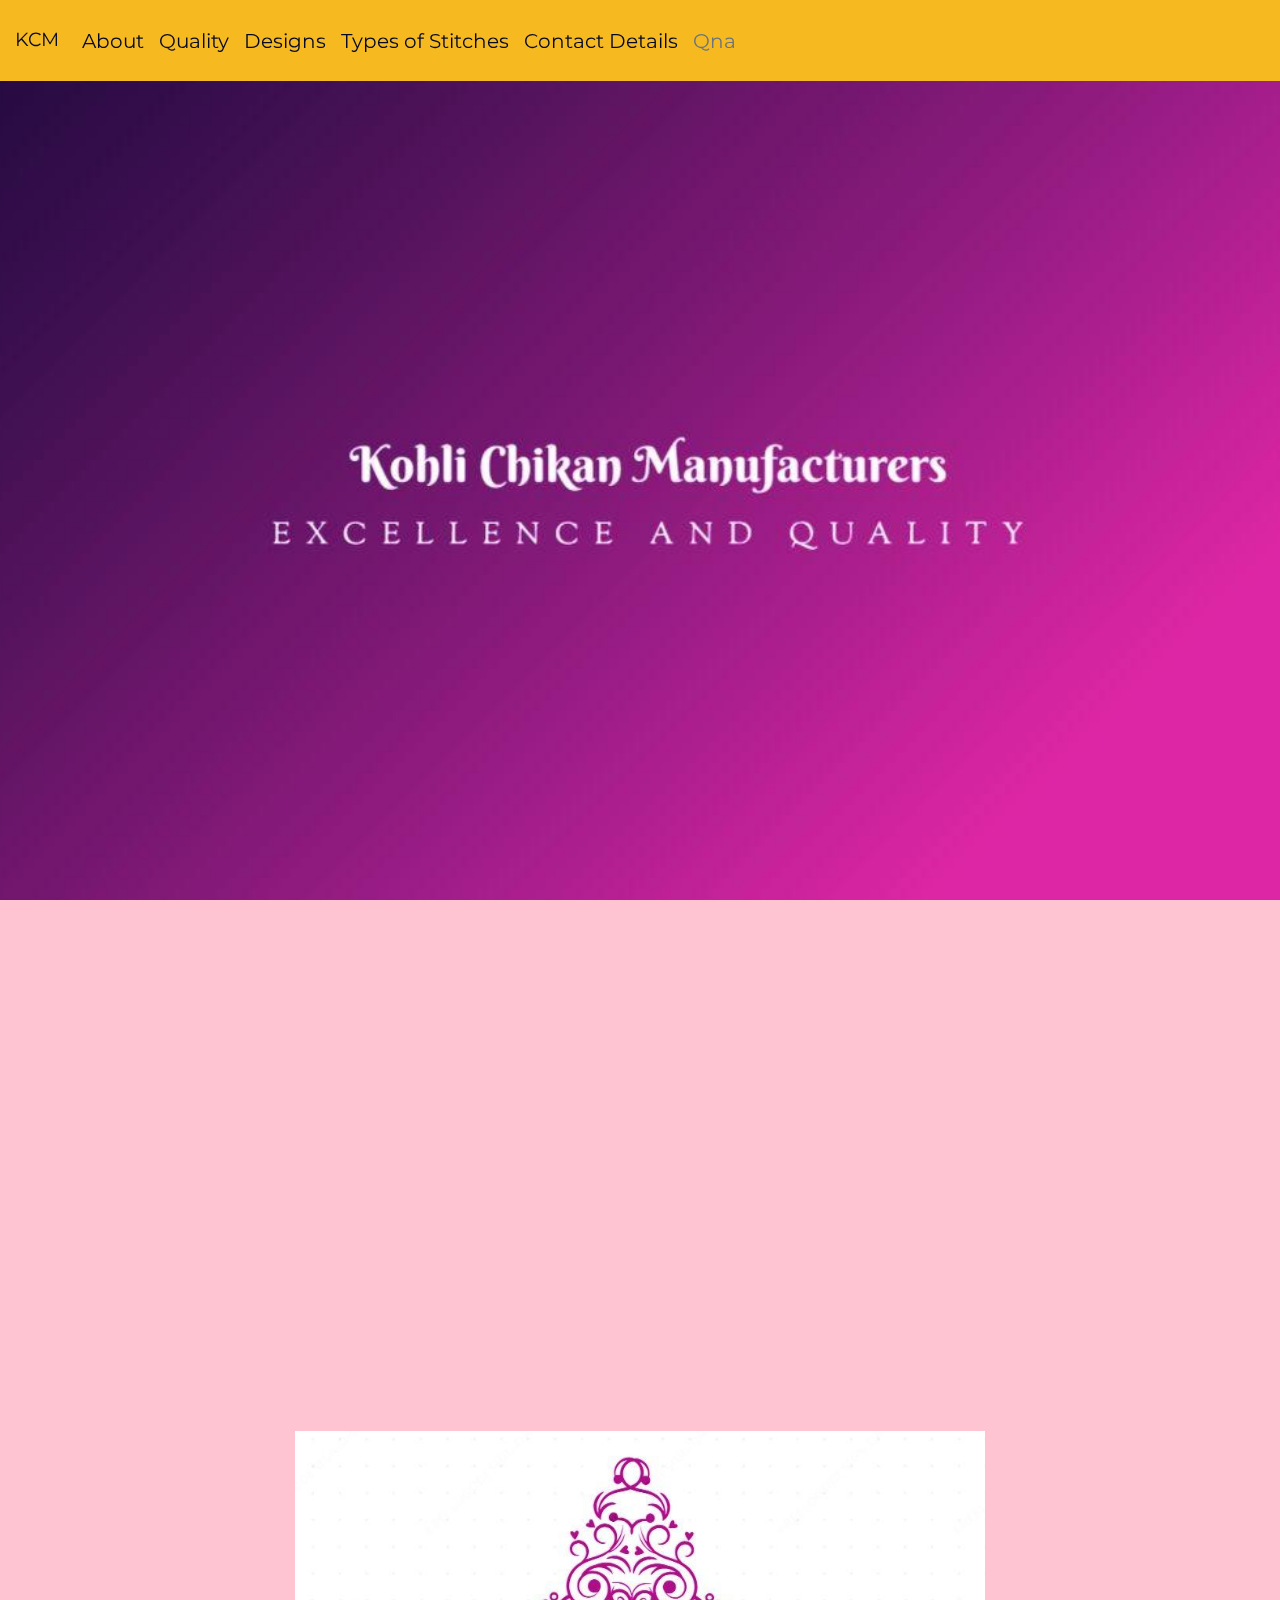
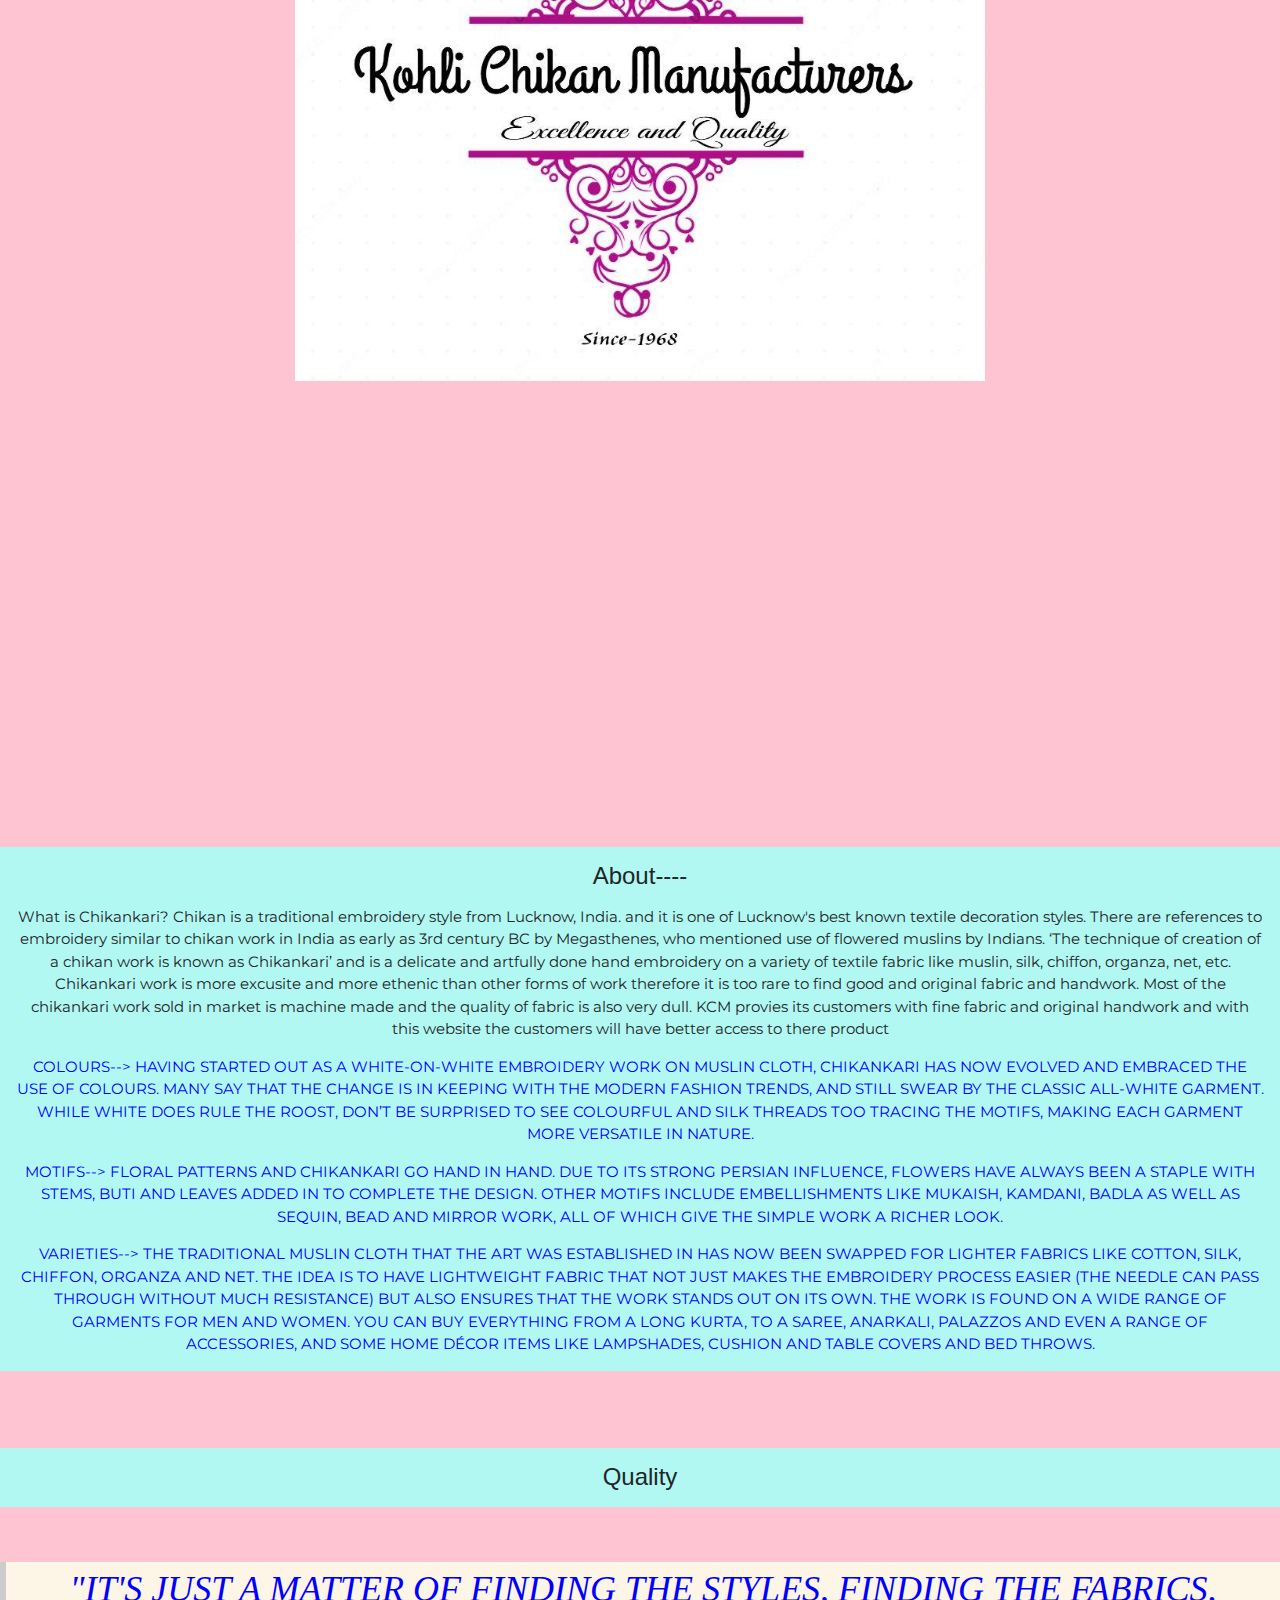
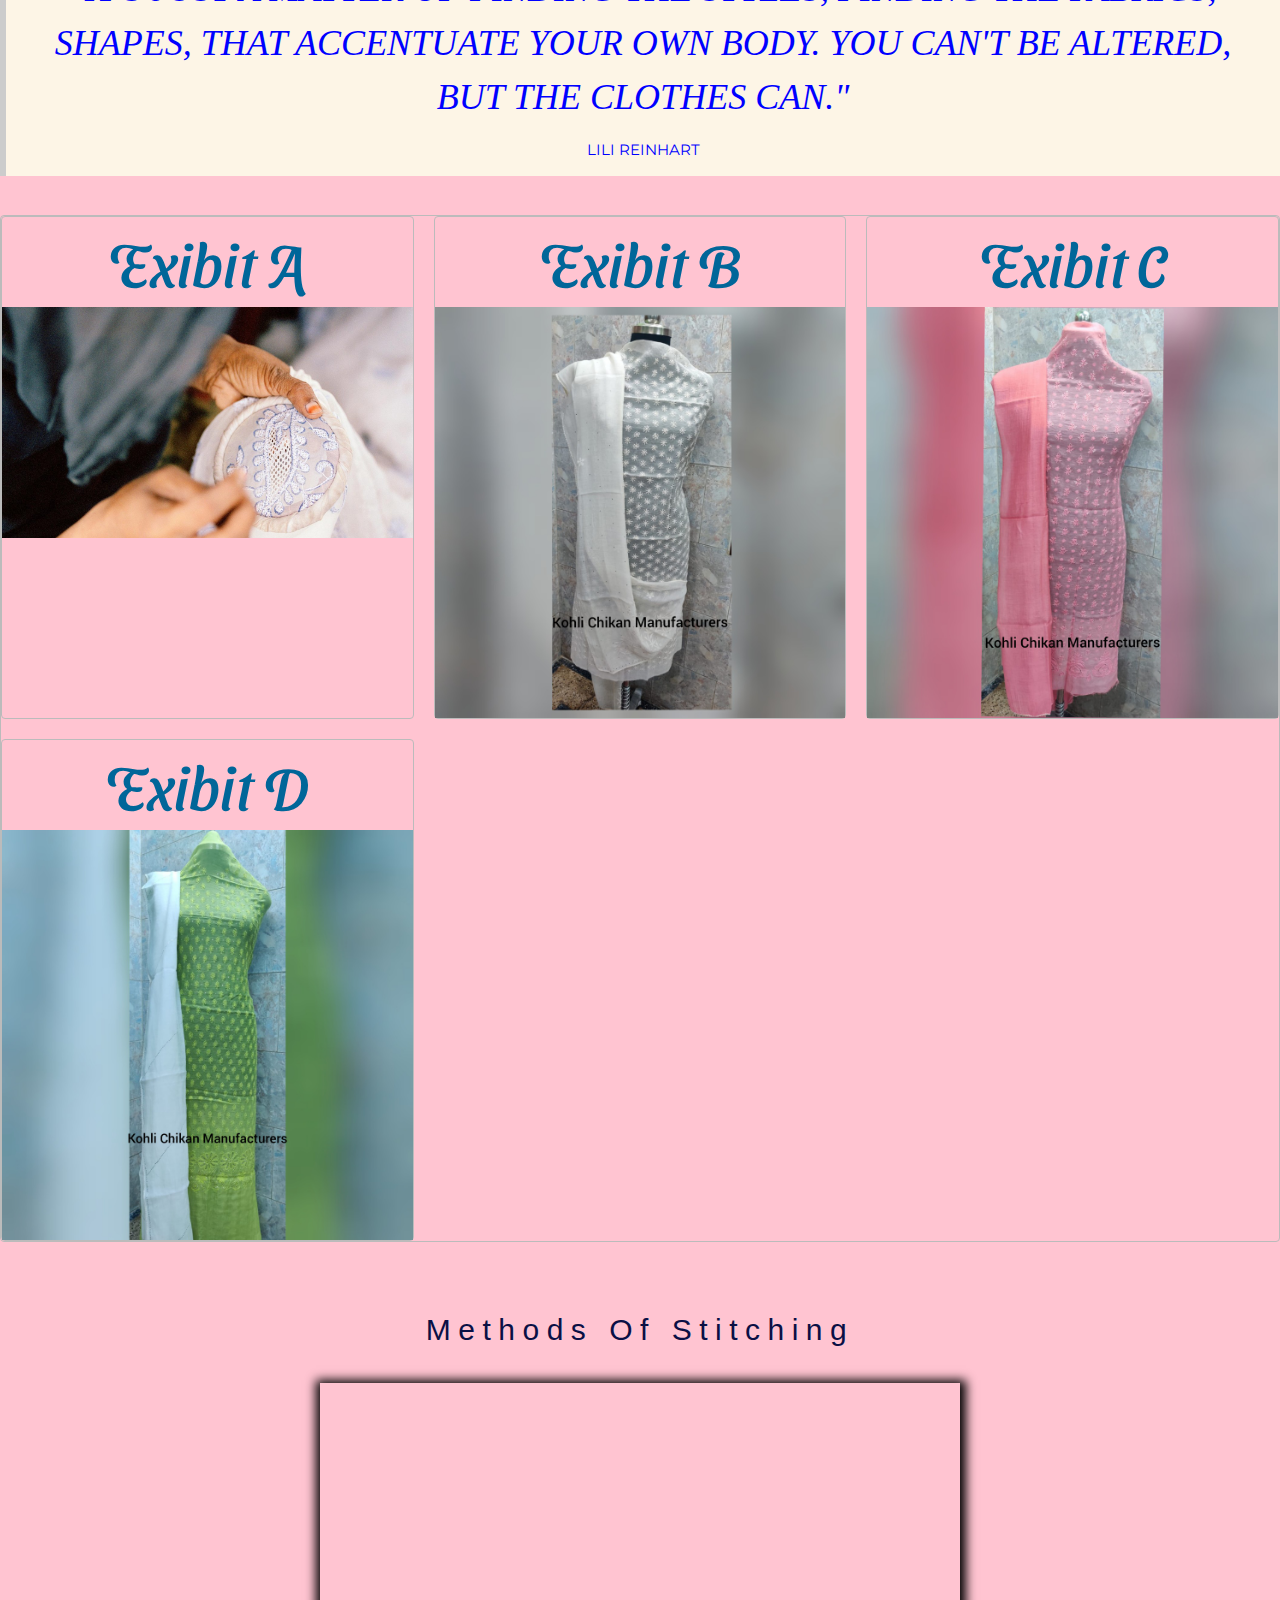
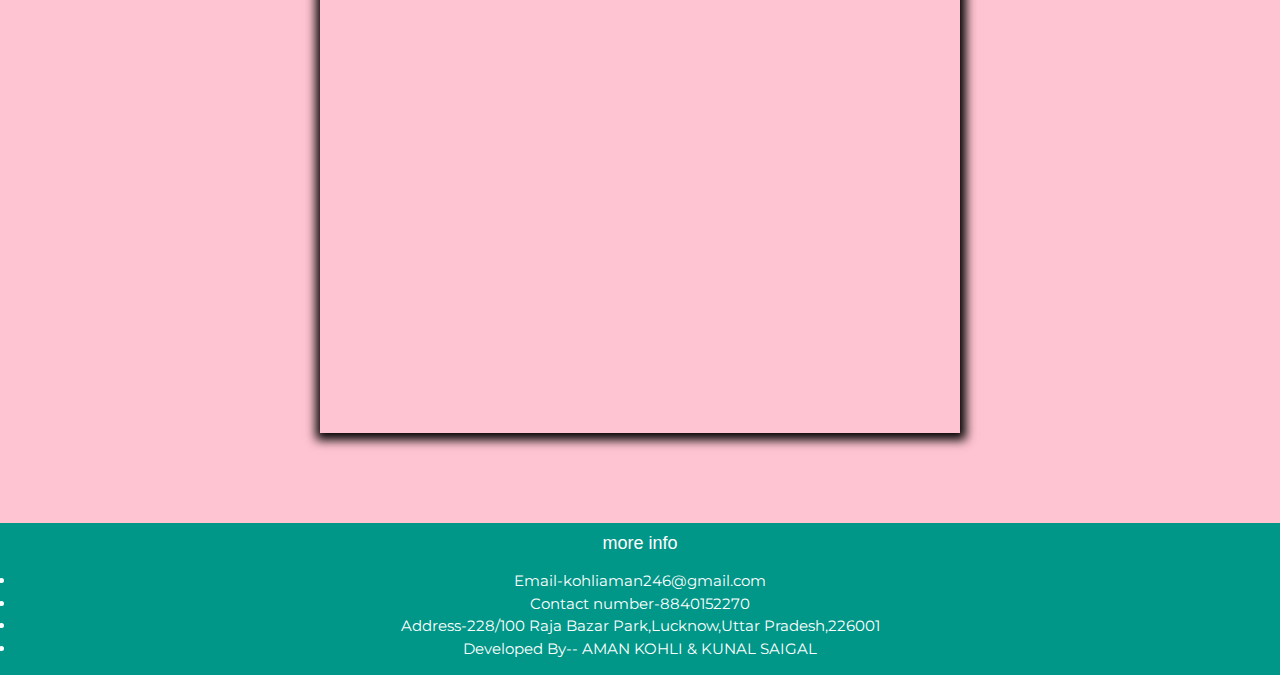
==== index.html @ 1446d8e0 "index.html" ====
<!DOCTYPE html>
<html>
<head>
		
		<link rel="stylesheet" href="https://stackpath.bootstrapcdn.com/bootstrap/4.4.1/css/bootstrap.min.css" integrity="sha384-Vkoo8x4CGsO3+Hhxv8T/Q5PaXtkKtu6ug5TOeNV6gBiFeWPGFN9MuhOf23Q9Ifjh" crossorigin="anonymous">
    <link href="https://fonts.googleapis.com/css2?family=Montserrat:ital,wght@1,500&family=Sansita+Swashed:wght@300&display=swap" rel="stylesheet">
    <link rel="stylesheet" href="https://www.w3schools.com/w3css/4/w3.css">
		<link rel="stylesheet" href="pro.css">
    <link href="https://fonts.googleapis.com/css2?family=Cinzel:wght@700&display=swap" rel="stylesheet">
    <meta name="viewport" content="width=device-width, initial-scale=1.0" />

        <title>KCM</title>

</nav>
<nav class="navbar navbar-expand-md sticky-top" >
  <a class="navbar-brand" href="#">KCM</a>
  <button class="navbar-toggler" type="button" data-toggle="collapse" data-target="#navbarNavAltMarkup" aria-controls="navbarNavAltMarkup" aria-expanded="false" aria-label="Toggle navigation">
    <span class="navbar-toggler-icon"></span>
  </button>
  <div class="collapse navbar-collapse" id="navbarNavAltMarkup">
    <div class="navbar-nav">
      <a class="nav-item nav-link active" href="#About">About<span class="sr-only">(current)</span></a>
      <a class="nav-item nav-link" href="#Quality">Quality</a>
      <a class="nav-item nav-link" href="#Designs">Designs</a>
      <a class="nav-item nav-link" href="#Types">Types of Stitches</a>
      <a class="nav-item nav-link" href="#Detail">Contact Details</a>
      <a class="nav-item nav-link disabled" href="#" tabindex="-1" aria-disabled="true">Qna</a>
    </div>
  </div>
</nav>
</head>
<header><div class=".img-responsive" id="hee2" style="background-image: url('.//images/photo_2020-10-04_00-41-54.jpg')"></div></header>


<div class="img-container" id="hee"></div>

<body>
	<div id="About" class="head"></div>
        <div class="img-container">
         <div><center><img src=".//images/photo_2020-10-04_00-01-25.jpg" height='550px'></center></div>
         <div class="img-container" id="hee"></div>
        </div>
          <div class="w3-panel">
            <p><p><h3>About----</h3></p>
              What is Chikankari?
              Chikan is a traditional embroidery style from Lucknow, India. and it is one of Lucknow's best known textile decoration styles. There are references to embroidery similar to chikan work in India as early as 3rd century BC by Megasthenes, who mentioned use of flowered muslins by Indians. ‘The technique of creation of a chikan work is known as Chikankari’ and is a delicate and artfully done hand embroidery on a variety of textile fabric like muslin, silk, chiffon, organza, net, etc.
    
              Chikankari work is more excusite and more ethenic than other forms of work therefore it is too rare to find good and original fabric and handwork. Most of the chikankari work sold in market is machine made and the quality of fabric is also very dull. KCM provies its customers with fine fabric and original handwork and with this website the customers will have better access to there product
            </p>
            <p>  
            Colours-->
            Having started out as a white-on-white embroidery work on muslin cloth, chikankari has now evolved and embraced the use of colours. Many say that the change is in keeping with the modern fashion trends, and still swear by the classic all-white garment. While white does rule the roost, don’t be surprised to see colourful and silk threads too tracing the motifs, making each garment more versatile in nature.
            </p>
            <p>
            Motifs-->
            Floral patterns and chikankari go hand in hand. Due to its strong Persian influence, flowers have always been a staple with stems, buti and leaves added in to complete the design. Other motifs include embellishments like Mukaish, Kamdani, Badla as well as sequin, bead and mirror work, all of which give the simple work a richer look.</p>
            <p>
            Varieties-->
            The traditional muslin cloth that the art was established in has now been swapped for lighter fabrics like cotton, silk, chiffon, organza and net. The idea is to have lightweight fabric that not just makes the embroidery process easier (the needle can pass through without much resistance) but also ensures that the work stands out on its own.
            The work is found on a wide range of garments for men and women. You can buy everything from a long kurta, to a saree, anarkali, palazzos and even a range of accessories, and some home décor items like lampshades, cushion and table covers and bed throws.</p>
        </div>
<br><br>


<div id="Quality" class="w3-panel w3-lightyellow">
            <p><p><h3>Quality</h3></p>
              


              </p>
          </div>
          <br>
          <div class="w3-panel w3-leftbar w3-sand">
            <p class="w3-xxlarge w3-serif">
            <i>"It's just a matter of finding the styles, finding the fabrics, shapes, that accentuate your own body. You can't be altered, but the clothes can."</i></p>
            <p>Lili Reinhart</p>
          </div>
          <br>
          

<div id="Designs" class="zone grid-wrapper">
					<div class="box zone">Exibit A<img src=".//images/kohli2.jpg"></div>
 					<div class="box zone">Exibit B<img src="./images/InShot_20200909_200847723_resized.jpg"></div>
 					<div class="box zone">Exibit C<img src=".//images/InShot_20200912_143123363_resized.jpg"></div>
 					<div class="box zone">Exibit D<img src=".//images/InShot_20200917_011027141_resized.jpg"></div>
</div>
<br><br>

<div id="method"><h2>Methods Of Stitching</h2></div>
<div id="Types" class="maindiv"></div>
<br><br><br><br>		

<footer id="Detail" class="w3-container w3-teal">
  <h5>more info</h5>
  <p>
        <li>Email-kohliaman246@gmail.com</li>
        <li>Contact number-8840152270</li>  
        <li>Address-228/100 Raja Bazar Park,Lucknow,Uttar Pradesh,226001</li>
        <li>Developed By-- AMAN KOHLI   &   KUNAL SAIGAL</li>

</p>
</footer>
</body>
<script src="https://code.jquery.com/jquery-3.4.1.slim.min.js" integrity="sha384-J6qa4849blE2+poT4WnyKhv5vZF5SrPo0iEjwBvKU7imGFAV0wwj1yYfoRSJoZ+n" crossorigin="anonymous"></script>
<script src="https://cdn.jsdelivr.net/npm/popper.js@1.16.0/dist/umd/popper.min.js" integrity="sha384-Q6E9RHvbIyZFJoft+2mJbHaEWldlvI9IOYy5n3zV9zzTtmI3UksdQRVvoxMfooAo" crossorigin="anonymous"></script>
<script src="https://stackpath.bootstrapcdn.com/bootstrap/4.4.1/js/bootstrap.min.js" integrity="sha384-wfSDF2E50Y2D1uUdj0O3uMBJnjuUD4Ih7YwaYd1iqfktj0Uod8GCExl3Og8ifwB6" crossorigin="anonymous"></script>
</html>
---- pro.css ----
body {
    text-align: center;
    font-family: 'Montserrat', sans-serif;
    background-color: #FFC4D1;
}
html{
    background-image: linear-gradient(to right, rgb(214, 0, 0), rgb(184, 0, 153));
    font-family: 'Montserrat', sans-serif;
    overflow: visible;
}

p {
    color: blue;
    text-transform: uppercase;
}

.grid-wrapper {
    display: grid;
    grid-template-columns: repeat(auto-fill, minmax(350px, 1fr));
    grid-gap: 20px;
}

.container,.container-fluid {
    height: 50vh;
    display: flex;
    align-items:center;
    justify-content:center;
    border:50px solid;
    text-align:center;
}

.zone {
    color: #006699;
    font-size: 2em;
    border-radius: 4px;
    border: 1px solid #bbb;
    transition: all 0.3s linear;
    font-family: 'Sansita Swashed', cursive;
}

.box > img {
    width: 100%
}

footer {
    font-color: black
}

.head {
    font-size: 50px;

}
.img-container{
background-image: url(https://i2.wp.com/files.123freevectors.com/wp-content/original/112790-red-and-black-blurred-background-vector.jpg?w=800&q=95.jpg);
background-size: cover;
background-attachment: fixed;
margin:auto;
}

.img-container > img
{
    border-radius: 50%;
}

#method{
font-family: 'Montserrat', sans-serif;
font-size: 2.1rem;
line-height: 1.4;
letter-spacing: 0.5rem;
text-align: center;
color: #0A1045;
margin-top: 25px;
margin-bottom: 35px; 
}
.maindiv{
    width: 50%;
    height: 650px;
    position: center;
    top:70%;
    left: 50%;
    transform: translate(+50%);
    align-items: center;
    justify-content: center;
    background-size: 100% 100%;
    box-shadow: 1px 2px 10px 5px black;
    animation: slider 100s infinite linear;
    font-family: 'Montserrat', sans-serif;   
}
@keyframes slider{
    0%{background-image: url('.//images/05_edited.jpg');}
    10%{background-image: url('.//images/06_edited.jpg');}
    25%{background-image: url('.//images/07_edited.jpg');}
    35%{background-image: url('.//images/08_edited.jpg');}
    40%{background-image: url('.//images/09_edited.jpg');}
    50%{background-image: url('.//images/10_edited.jpg');}
    65%{background-image: url('.//images/65_edited.jpg');}
    80%{background-image: url('.//images/88_edited.jpg');}
    100%{background-image: url('.//images/563_edited.jpg');}

}

.carousel-slide,#carousel-item,{
    justify-content: center;
    align-items: center;
}

#hee{
    height: 50vh;
    width: 50%
    background-image:url('.//images/photo_2020-10-04_00-41-54.jpg');
    background-attachment: fixed;
    background-size: cover;
}

#hee2{
    height: 100vh;
    width: 100%;
    background-attachment: fixed;
    background-size: cover;
    background-position: center;
}

.navbar {
    height: 9vh;
    color: #040926;
    background-color: rgba(245, 183, 0, 0.85);
    font-size: 20px;
}

.w3-panel{
    background-color: #B1F8F2;
}
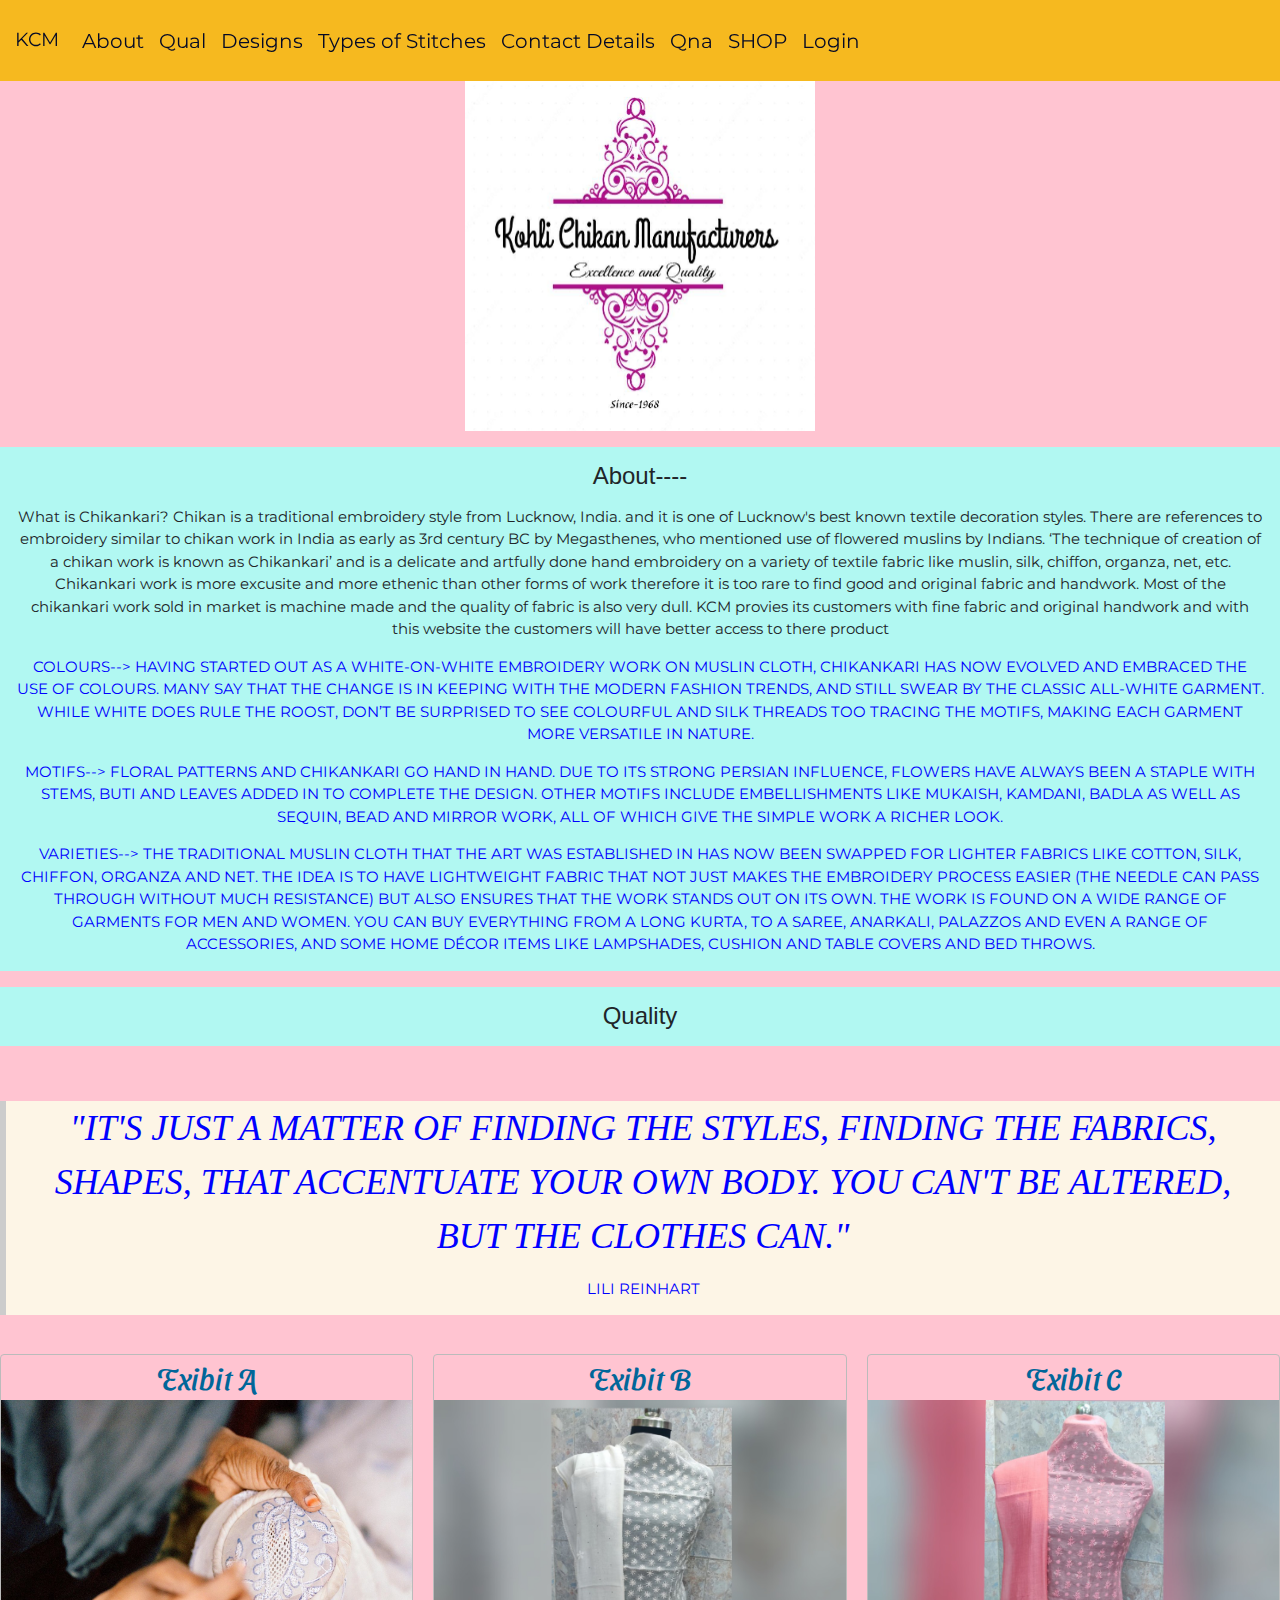
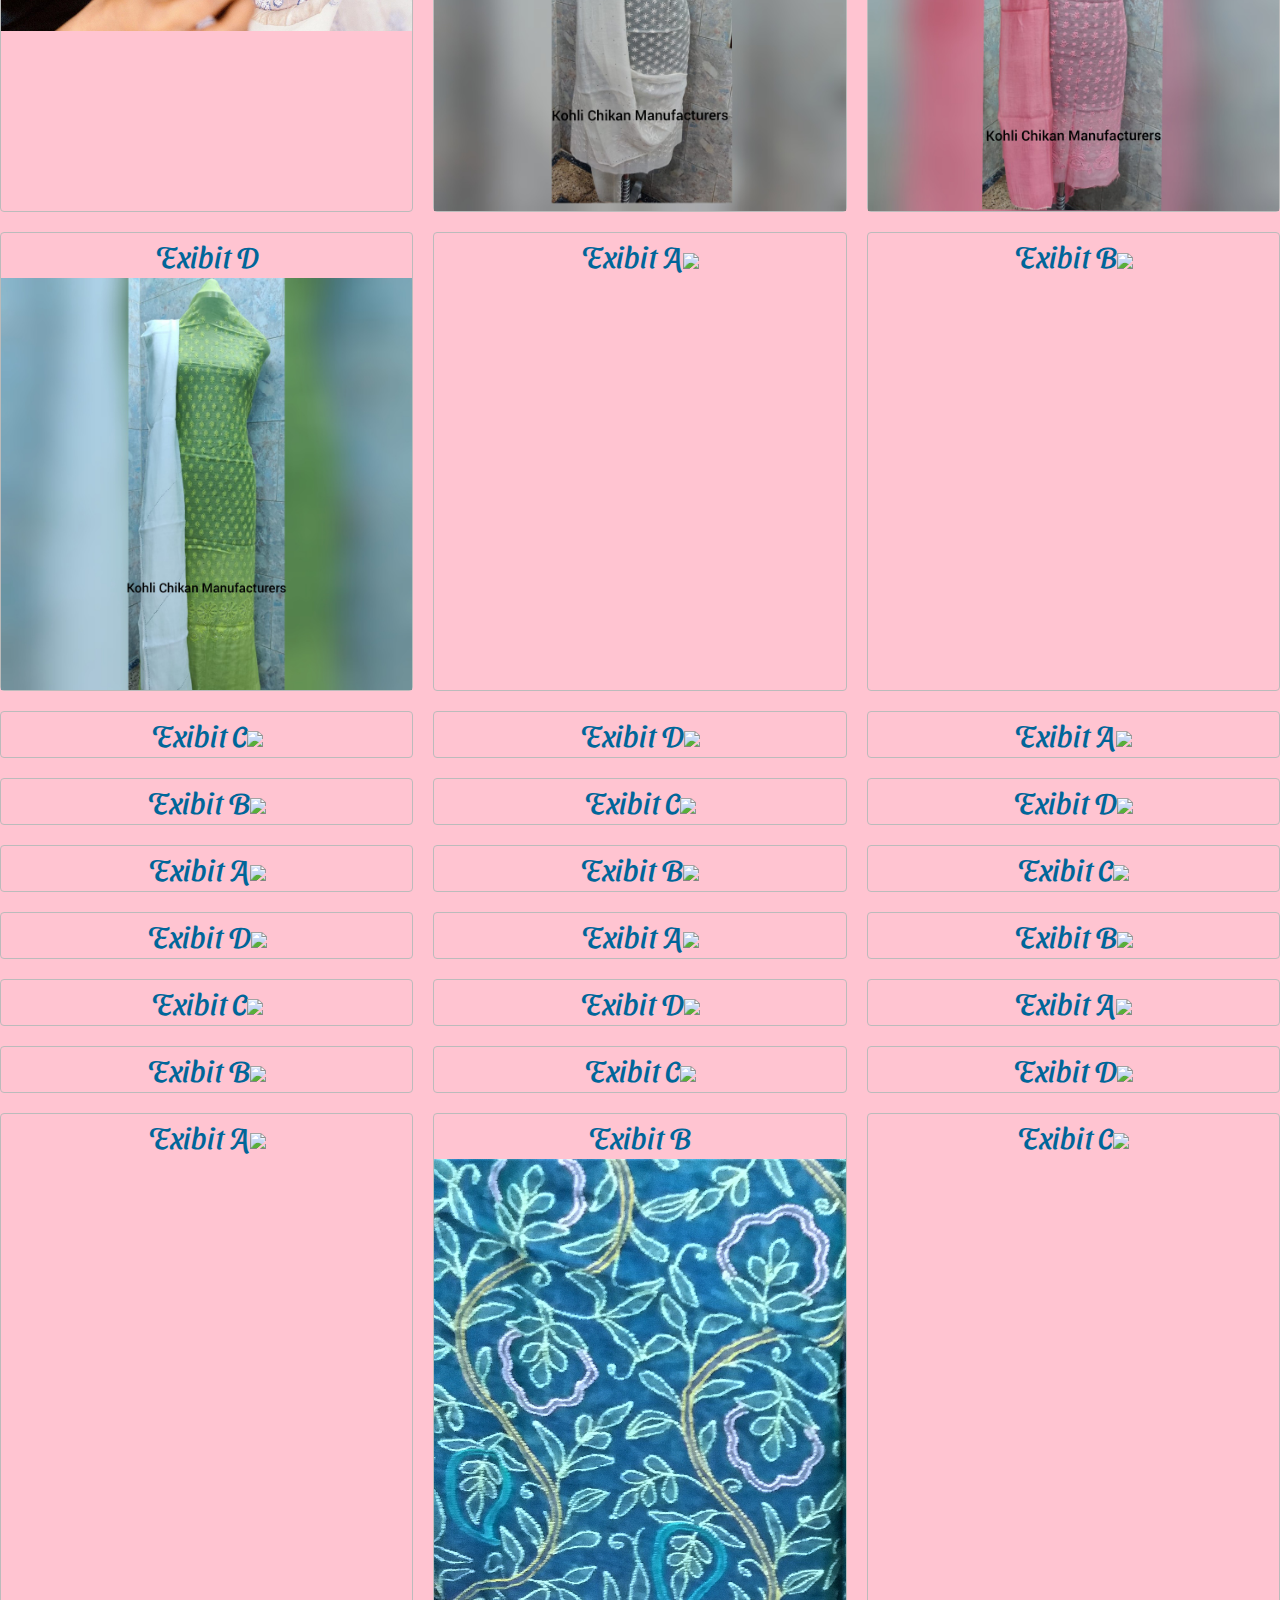
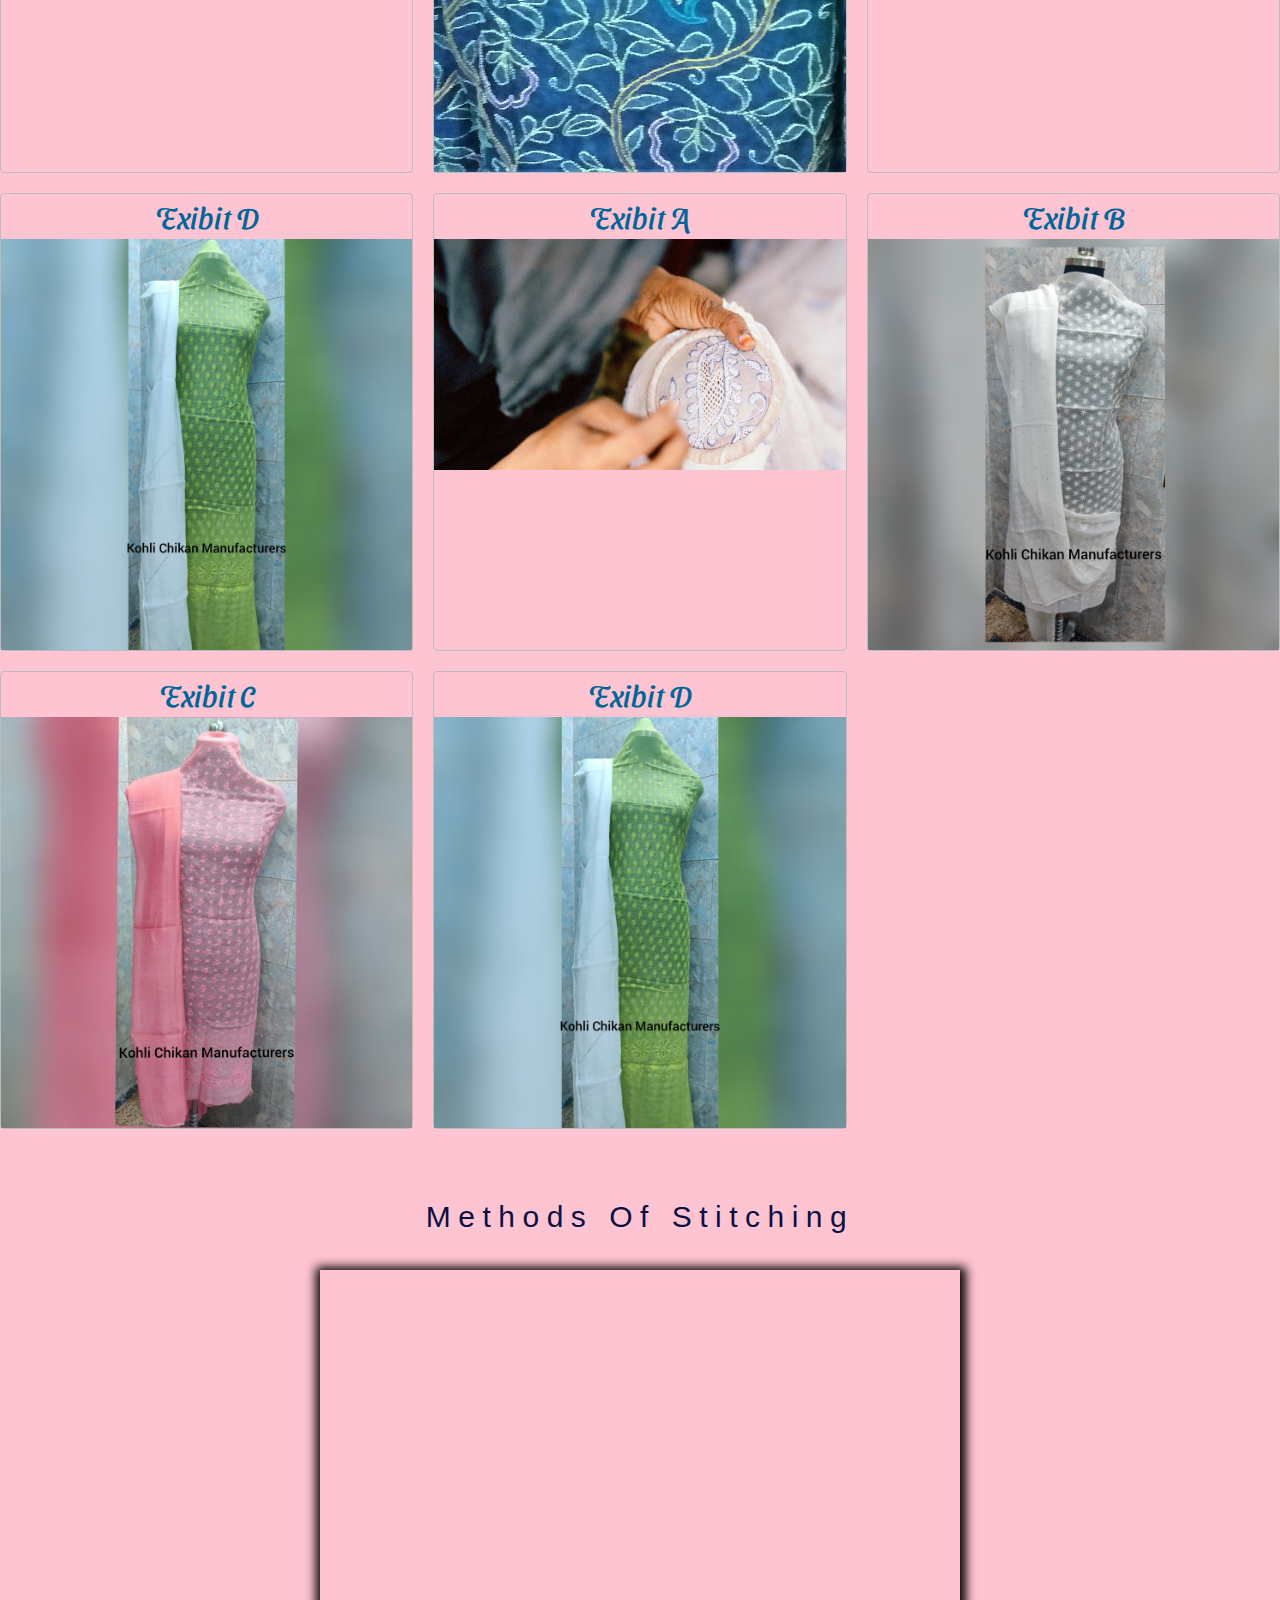
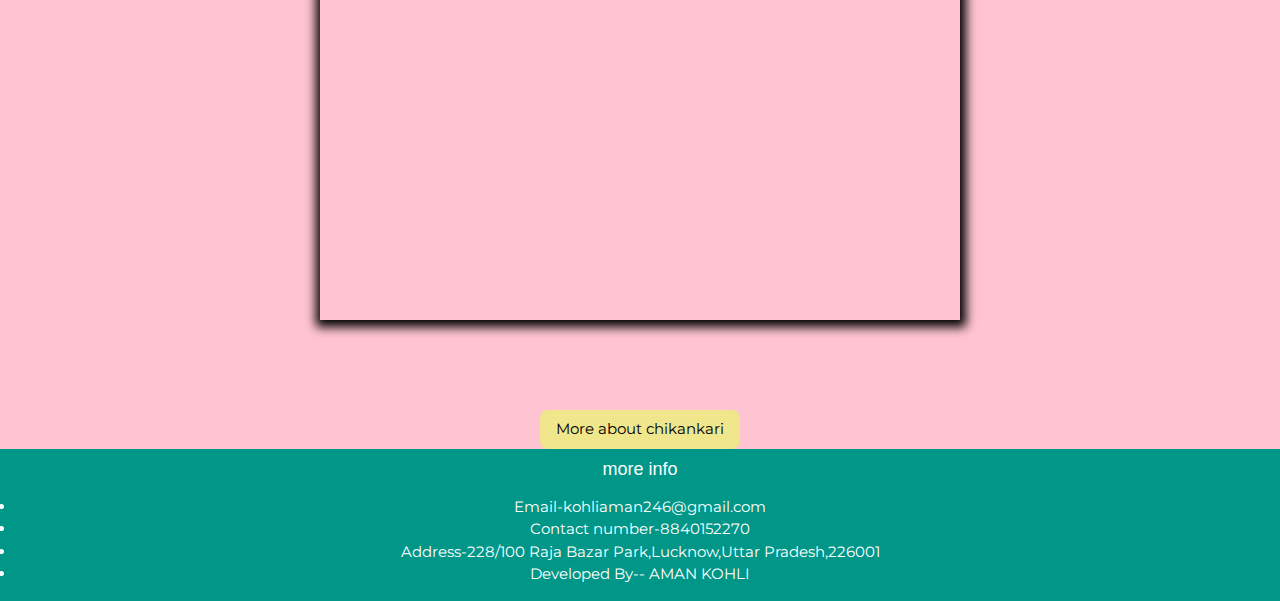
==== commit abd80dcf: "Add files via upload" ====
--- a/index.html
+++ b/index.html
@@ -7,42 +7,43 @@
     <link rel="stylesheet" href="https://www.w3schools.com/w3css/4/w3.css">
 		<link rel="stylesheet" href="pro.css">
     <link href="https://fonts.googleapis.com/css2?family=Cinzel:wght@700&display=swap" rel="stylesheet">
-    <meta name="viewport" content="width=device-width, initial-scale=1.0" />
+    <meta name="viewport" content="width=device-width, initial-scale=1.0"/>
+    <link rel="stylesheet" type="text/css" href="pro
+    .css">
 
         <title>KCM</title>
 
 </nav>
 <nav class="navbar navbar-expand-md sticky-top" >
   <a class="navbar-brand" href="#">KCM</a>
-  <button class="navbar-toggler" type="button" data-toggle="collapse" data-target="#navbarNavAltMarkup" aria-controls="navbarNavAltMarkup" aria-expanded="false" aria-label="Toggle navigation">
+  <button class="navbar-toggler" type="button" data-toggle="c`ollapse" data-target="#navbarNavAltMarkup" aria-controls="navbarNavAltMarkup" aria-expanded="false" aria-label="Toggle navigation">
     <span class="navbar-toggler-icon"></span>
   </button>
   <div class="collapse navbar-collapse" id="navbarNavAltMarkup">
     <div class="navbar-nav">
       <a class="nav-item nav-link active" href="#About">About<span class="sr-only">(current)</span></a>
-      <a class="nav-item nav-link" href="#Quality">Quality</a>
+      <a class="nav-item nav-link" href="#Quality">Qual</a>
       <a class="nav-item nav-link" href="#Designs">Designs</a>
       <a class="nav-item nav-link" href="#Types">Types of Stitches</a>
       <a class="nav-item nav-link" href="#Detail">Contact Details</a>
-      <a class="nav-item nav-link disabled" href="#" tabindex="-1" aria-disabled="true">Qna</a>
+      <a class="nav-item nav-link" href="#">Qna</a>
+      <a class="nav-item nav-link" href="sales.html">SHOP</a>
+    <a class="nav-item nav-link" href="login.html" >Login</a>
     </div>
   </div>
 </nav>
 </head>
-<header><div class=".img-responsive" id="hee2" style="background-image: url('.//images/photo_2020-10-04_00-41-54.jpg')"></div></header>
 
 
-<div class="img-container" id="hee"></div>
-
 <body>
-	<div id="About" class="head"></div>
-        <div class="img-container">
-         <div><center><img src=".//images/photo_2020-10-04_00-01-25.jpg" height='550px'></center></div>
-         <div class="img-container" id="hee"></div>
-        </div>
+	<div id="About" class="head">
+   <img src=".//images/photo_2020-10-04_00-01-25.jpg" height="350px" width="350px"> 
+  </div>
           <div class="w3-panel">
             <p><p><h3>About----</h3></p>
+    
               What is Chikankari?
+
               Chikan is a traditional embroidery style from Lucknow, India. and it is one of Lucknow's best known textile decoration styles. There are references to embroidery similar to chikan work in India as early as 3rd century BC by Megasthenes, who mentioned use of flowered muslins by Indians. ‘The technique of creation of a chikan work is known as Chikankari’ and is a delicate and artfully done hand embroidery on a variety of textile fabric like muslin, silk, chiffon, organza, net, etc.
     
               Chikankari work is more excusite and more ethenic than other forms of work therefore it is too rare to find good and original fabric and handwork. Most of the chikankari work sold in market is machine made and the quality of fabric is also very dull. KCM provies its customers with fine fabric and original handwork and with this website the customers will have better access to there product
@@ -59,10 +60,9 @@
             The traditional muslin cloth that the art was established in has now been swapped for lighter fabrics like cotton, silk, chiffon, organza and net. The idea is to have lightweight fabric that not just makes the embroidery process easier (the needle can pass through without much resistance) but also ensures that the work stands out on its own.
             The work is found on a wide range of garments for men and women. You can buy everything from a long kurta, to a saree, anarkali, palazzos and even a range of accessories, and some home décor items like lampshades, cushion and table covers and bed throws.</p>
         </div>
-<br><br>
 
 
-<div id="Quality" class="w3-panel w3-lightyellow">
+<div id="Quality" class="w3-panel w3-lightyellow" width="auto">
             <p><p><h3>Quality</h3></p>
               
 
@@ -78,11 +78,39 @@
           <br>
           
 
-<div id="Designs" class="zone grid-wrapper">
+<div id="Designs" class="grid-wrapper">
 					<div class="box zone">Exibit A<img src=".//images/kohli2.jpg"></div>
  					<div class="box zone">Exibit B<img src="./images/InShot_20200909_200847723_resized.jpg"></div>
  					<div class="box zone">Exibit C<img src=".//images/InShot_20200912_143123363_resized.jpg"></div>
  					<div class="box zone">Exibit D<img src=".//images/InShot_20200917_011027141_resized.jpg"></div>
+          <div class="box zone">Exibit A<img src=".//images/IMG_20200109_171205.jpg"></div>
+          <div class="box zone">Exibit B<img src="./images/IMG_20200109_171205.jpg"></div>
+          <div class="box zone">Exibit C<img src=".//images/IMG_20200109_171707.jpg"></div>
+          <div class="box zone">Exibit D<img src=".//images/IMG_20200612_141425.jpg"></div>
+          <div class="box zone">Exibit A<img src=".//images/IMG_20200612_141448.jpg"></div>
+          <div class="box zone">Exibit B<img src="./images/IMG_20200612_142046.jpg"></div>
+          <div class="box zone">Exibit C<img src=".//images/IMG_20200612_142327.jpg"></div>
+          <div class="box zone">Exibit D<img src=".//images/IMG_20200612_143117.jpg"></div>
+          <div class="box zone">Exibit A<img src=".//images/IMG_20200612_155411.jpg"></div>
+          <div class="box zone">Exibit B<img src="./images/IMG_20200613_215512__01.jpg"></div>
+          <div class="box zone">Exibit C<img src=".//images/IMG_20200619_210222_(2).jpg"></div>
+          <div class="box zone">Exibit D<img src=".//images/IMG_20200619_220136.jpg"></div>
+          <div class="box zone">Exibit A<img src=".//images/IMG_20200619_220722.jpg"></div>
+          <div class="box zone">Exibit B<img src="./images/IMG_20200705_160445.jpg"></div>
+          <div class="box zone">Exibit C<img src=".//images/IMG_20200705_163859.jpg"></div>
+          <div class="box zone">Exibit D<img src=".//images/IMG_20200705_165742.jpg"></div>
+          <div class="box zone">Exibit A<img src=".//images/IMG_20200705_174437.jpg"></div>
+          <div class="box zone">Exibit B<img src="./images/IMG_20201010_105945.jpg"></div>
+          <div class="box zone">Exibit C<img src=".//images/IMG_20201010_111034.jpg"></div>
+          <div class="box zone">Exibit D<img src=".//images/IMG_20201010_111204.jpg"></div>
+          <div class="box zone">Exibit A<img src=".//images/IMG_20201010_111210.jpg"></div>
+          <div class="box zone">Exibit B<img src="./images/bluesaree.jpg"></div>
+          <div class="box zone">Exibit C<img src=".//images/IMG_20200705_174147.jpg"></div>
+          <div class="box zone">Exibit D<img src=".//images/InShot_20200917_011027141_resized.jpg"></div>
+          <div class="box zone">Exibit A<img src=".//images/kohli2.jpg"></div>
+          <div class="box zone">Exibit B<img src="./images/InShot_20200909_200847723_resized.jpg"></div>
+          <div class="box zone">Exibit C<img src=".//images/InShot_20200912_143123363_resized.jpg"></div>
+          <div class="box zone">Exibit D<img src=".//images/InShot_20200917_011027141_resized.jpg"></div>
 </div>
 <br><br>
 
@@ -90,13 +118,16 @@
 <div id="Types" class="maindiv"></div>
 <br><br><br><br>		
 
+<button class="w3-button w3-khaki w3-round-large"><a href="Types of Chikankari.html">More about chikankari</a></button>
+<br>
+
 <footer id="Detail" class="w3-container w3-teal">
   <h5>more info</h5>
   <p>
         <li>Email-kohliaman246@gmail.com</li>
         <li>Contact number-8840152270</li>  
         <li>Address-228/100 Raja Bazar Park,Lucknow,Uttar Pradesh,226001</li>
-        <li>Developed By-- AMAN KOHLI   &   KUNAL SAIGAL</li>
+        <li>Developed By-- AMAN KOHLI</li>
 
 </p>
 </footer>
@@ -104,4 +135,5 @@
 <script src="https://code.jquery.com/jquery-3.4.1.slim.min.js" integrity="sha384-J6qa4849blE2+poT4WnyKhv5vZF5SrPo0iEjwBvKU7imGFAV0wwj1yYfoRSJoZ+n" crossorigin="anonymous"></script>
 <script src="https://cdn.jsdelivr.net/npm/popper.js@1.16.0/dist/umd/popper.min.js" integrity="sha384-Q6E9RHvbIyZFJoft+2mJbHaEWldlvI9IOYy5n3zV9zzTtmI3UksdQRVvoxMfooAo" crossorigin="anonymous"></script>
 <script src="https://stackpath.bootstrapcdn.com/bootstrap/4.4.1/js/bootstrap.min.js" integrity="sha384-wfSDF2E50Y2D1uUdj0O3uMBJnjuUD4Ih7YwaYd1iqfktj0Uod8GCExl3Og8ifwB6" crossorigin="anonymous"></script>
+<script type="text/javascript" src="indexjs.js"></script>
 </html>
